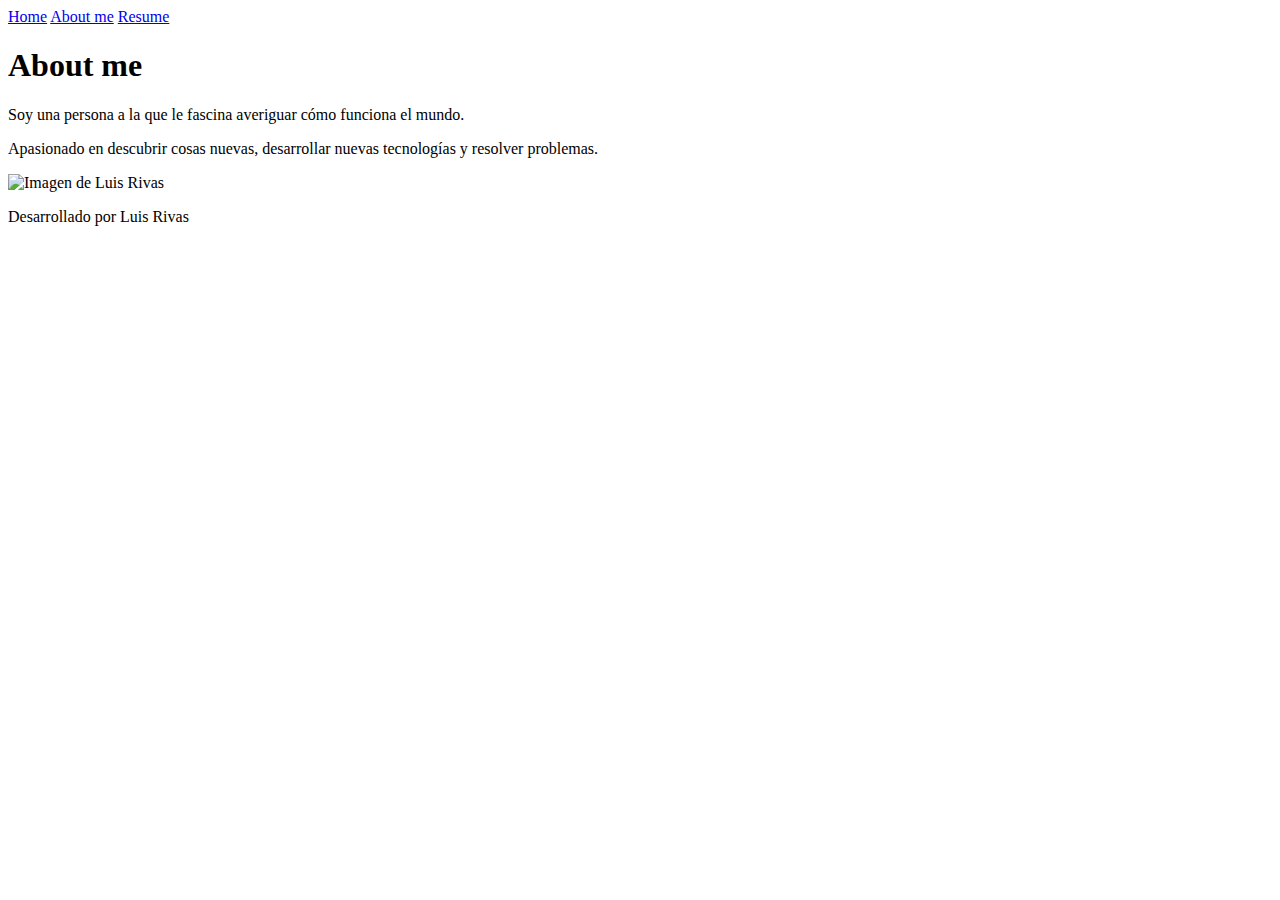
==== about.html @ 6917cc4a "Creando el proyecto "mi portafolio"" ====
<!DOCTYPE html>
<html lang="es-MX">

<head>
    <meta charset="UTF-8">
    <meta http-equiv="X-UA-Compatible" content="IE=edge">
    <meta name="viewport" content="width=device-width, initial-scale=1.0">
    <title>About me</title>
    <link rel="stylesheet" href="../portafolio/styles/style.css">
</head>

<body>
    <header class="header">
        <nav class="header__menu">
            <a class="header__menu__link" href="index.html">Home</a>
            <a class="header__menu__link" href="about.html">About me</a>
            <a class="header__menu__link" href="resume.html">Resume</a>
        </nav>
    </header>
    <main class="presentacion">
        <section class="presentacion__contenido">
            <h1 class="presentacion__contenido__titulo">About me</h1>
            <p class="presentacion__contenido__parrafo">
                Soy una persona a la que le fascina averiguar cómo funciona el mundo. 
            </p>
            <p class="presentacion__contenido__parrafo">
                Apasionado en descubrir cosas nuevas, desarrollar nuevas tecnologías y resolver problemas.
            </p>
        </section>
        <img class="presentacion__imagen" src="../portafolio/assets/Screenshot 2024-07-07 174056.png" alt="Imagen de Luis Rivas">
    </main>
    <footer class="footer">
        <p>Desarrollado por Luis Rivas</p>
    </footer>
</body>

</html>
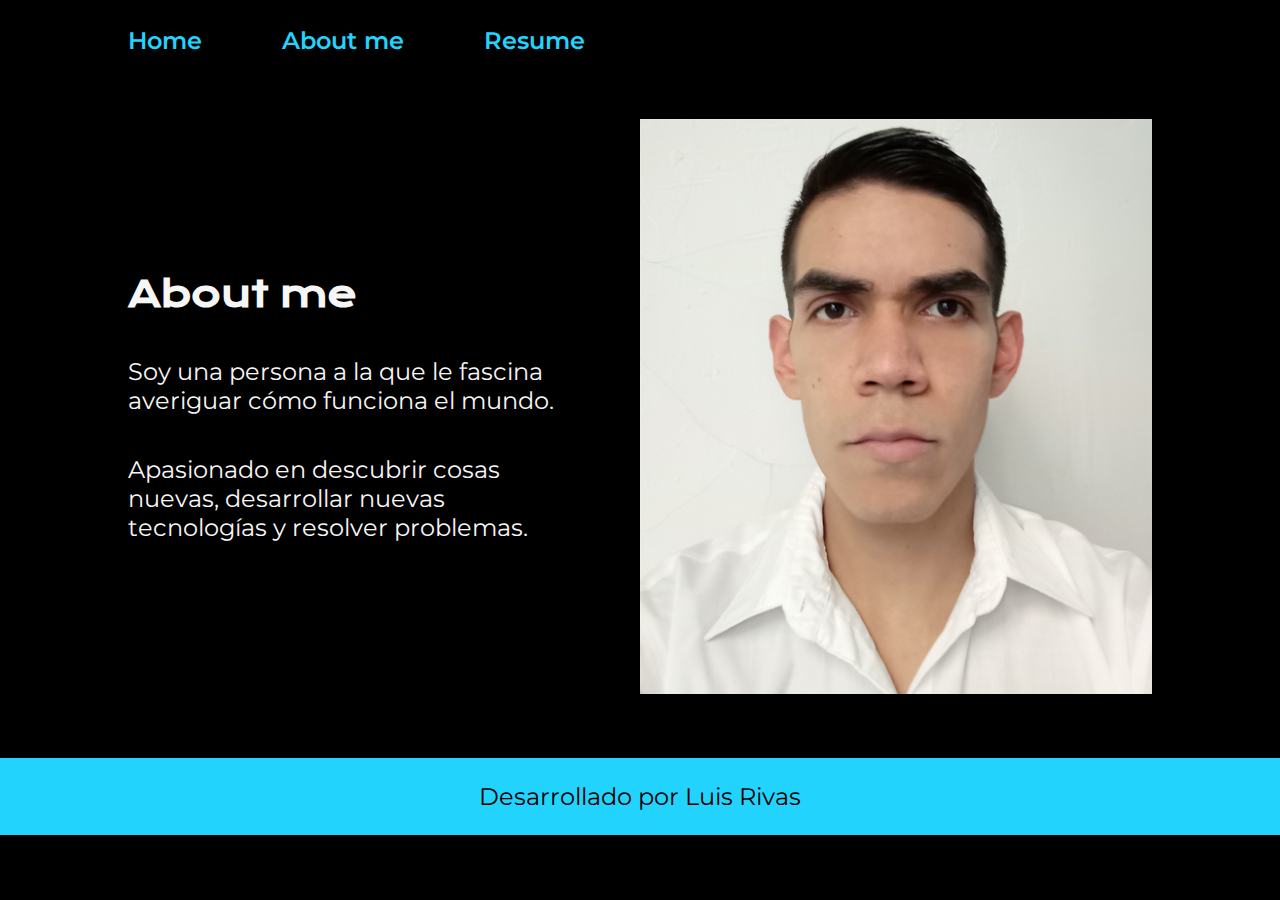
==== commit 80b6e2b0: "Se corrigió el error con la ruta de las imágenes" ====
--- a/about.html
+++ b/about.html
@@ -6,7 +6,7 @@
     <meta http-equiv="X-UA-Compatible" content="IE=edge">
     <meta name="viewport" content="width=device-width, initial-scale=1.0">
     <title>About me</title>
-    <link rel="stylesheet" href="../portafolio/styles/style.css">
+    <link rel="stylesheet" href="./styles/style.css">
 </head>
 
 <body>
@@ -21,13 +21,13 @@
         <section class="presentacion__contenido">
             <h1 class="presentacion__contenido__titulo">About me</h1>
             <p class="presentacion__contenido__parrafo">
-                Soy una persona a la que le fascina averiguar cómo funciona el mundo. 
+                Soy una persona a la que le fascina averiguar cómo funciona el mundo.
             </p>
             <p class="presentacion__contenido__parrafo">
                 Apasionado en descubrir cosas nuevas, desarrollar nuevas tecnologías y resolver problemas.
             </p>
         </section>
-        <img class="presentacion__imagen" src="../portafolio/assets/Screenshot 2024-07-07 174056.png" alt="Imagen de Luis Rivas">
+        <img class="presentacion__imagen" src="./assets/Screenshot 2024-07-07 174056.png" alt="Imagen de Luis Rivas">
     </main>
     <footer class="footer">
         <p>Desarrollado por Luis Rivas</p>
--- a/styles/style.css
+++ b/styles/style.css
@@ -0,0 +1,151 @@
+@import url('https://fonts.googleapis.com/css2?family=Krona+One&family=Montserrat:ital,wght@0,100..900;1,100..900&display=swap');
+
+:root {
+    --color-primario: #000000;
+    --color-secundario: #F6F6F6;
+    --color-terciario: #22D4FD;
+    --color-hover: #272727;
+
+    --fuente-montserrat: "Montserrat", sans-serif;
+    --fuente-krona: "Krona One", sans-serif;
+}
+
+* {
+    padding: 0;
+    margin: 0;
+}
+
+body {
+    background-color: var(--color-primario);
+    color: var(--color-secundario);
+    height: 100vh;
+    box-sizing: border-box;
+}
+
+.header {
+    padding: 2% 0% 0% 10%;
+    text-align: center;
+
+}
+
+.header__menu {
+    display: flex;
+    flex-direction: row;
+    gap: 80px;
+}
+
+.header__menu__link {
+    text-decoration: none;
+    font-family: var(--fuente-montserrat);
+    font-weight: 600;
+    font-size: 1.5rem;
+    color: var(--color-terciario);
+}
+
+.header__menu__link:hover {
+    background-color: var(--color-hover);
+}
+
+.presentacion {
+    display: flex;
+    align-items: center;
+    padding: 5% 10%;
+    justify-content: space-between;
+    gap: 82px;
+}
+
+.presentacion__contenido {
+    width: 50%;
+    display: flex;
+    flex-direction: column;
+    gap: 40px;
+}
+
+.presentacion__contenido__titulo {
+    font-size: 2.25rem;
+    font-family: var(--fuente-krona);
+}
+
+.titulo-destacado {
+    color: var(--color-terciario);
+}
+
+.presentacion__contenido__parrafo {
+    font-size: 1.5rem;
+    font-family: var(--fuente-montserrat);
+}
+
+.presentacion__contenido__enlaces {
+    display: flex;
+    justify-content: space-between;
+    flex-direction: column;
+    align-items: center;
+    gap: 32px;
+}
+
+.presentacion__enlaces__subtitulo {
+    font-family: var(--fuente-krona);
+    font-size: 1.5rem;
+    font-weight: 400;
+
+}
+
+.presentacion__enlaces__link {
+    width: 50%;
+    color: var(--color-secundario);
+    text-align: center;
+    padding: 21.5px 0;
+    border-radius: 8px;
+    font-family: var(--fuente-montserrat);
+    font-size: 1.5rem;
+    font-weight: 600;
+    text-decoration: none;
+    border: 2px solid var(--color-terciario);
+    display: flex;
+    justify-content: center;
+    gap: 16px;
+}
+
+.presentacion__enlaces__link:hover {
+    background-color: var(--color-hover);
+}
+
+.presentacion__imagen {
+    width: 50%;
+}
+
+.footer {
+    background-color: var(--color-terciario);
+    padding: 24px;
+    color: var(--color-primario);
+    text-align: center;
+    font-family: var(--fuente-montserrat);
+    font-weight: 400;
+    font-size: 1.5rem;
+}
+
+@media (max-width: 1200px) {
+
+    .header {
+        padding: 10%;
+    }
+
+    .header__menu {
+        justify-content: center;
+    }
+
+    .presentacion {
+        flex-direction: column-reverse;
+        padding: 5%;
+    }
+
+    .presentacion__contenido {
+        width: auto;
+    }
+}
+
+.presentacion__contenido__texto {
+    font-size: 1.5rem;
+    font-family: var(--fuente-montserrat);
+    padding: 2%;
+}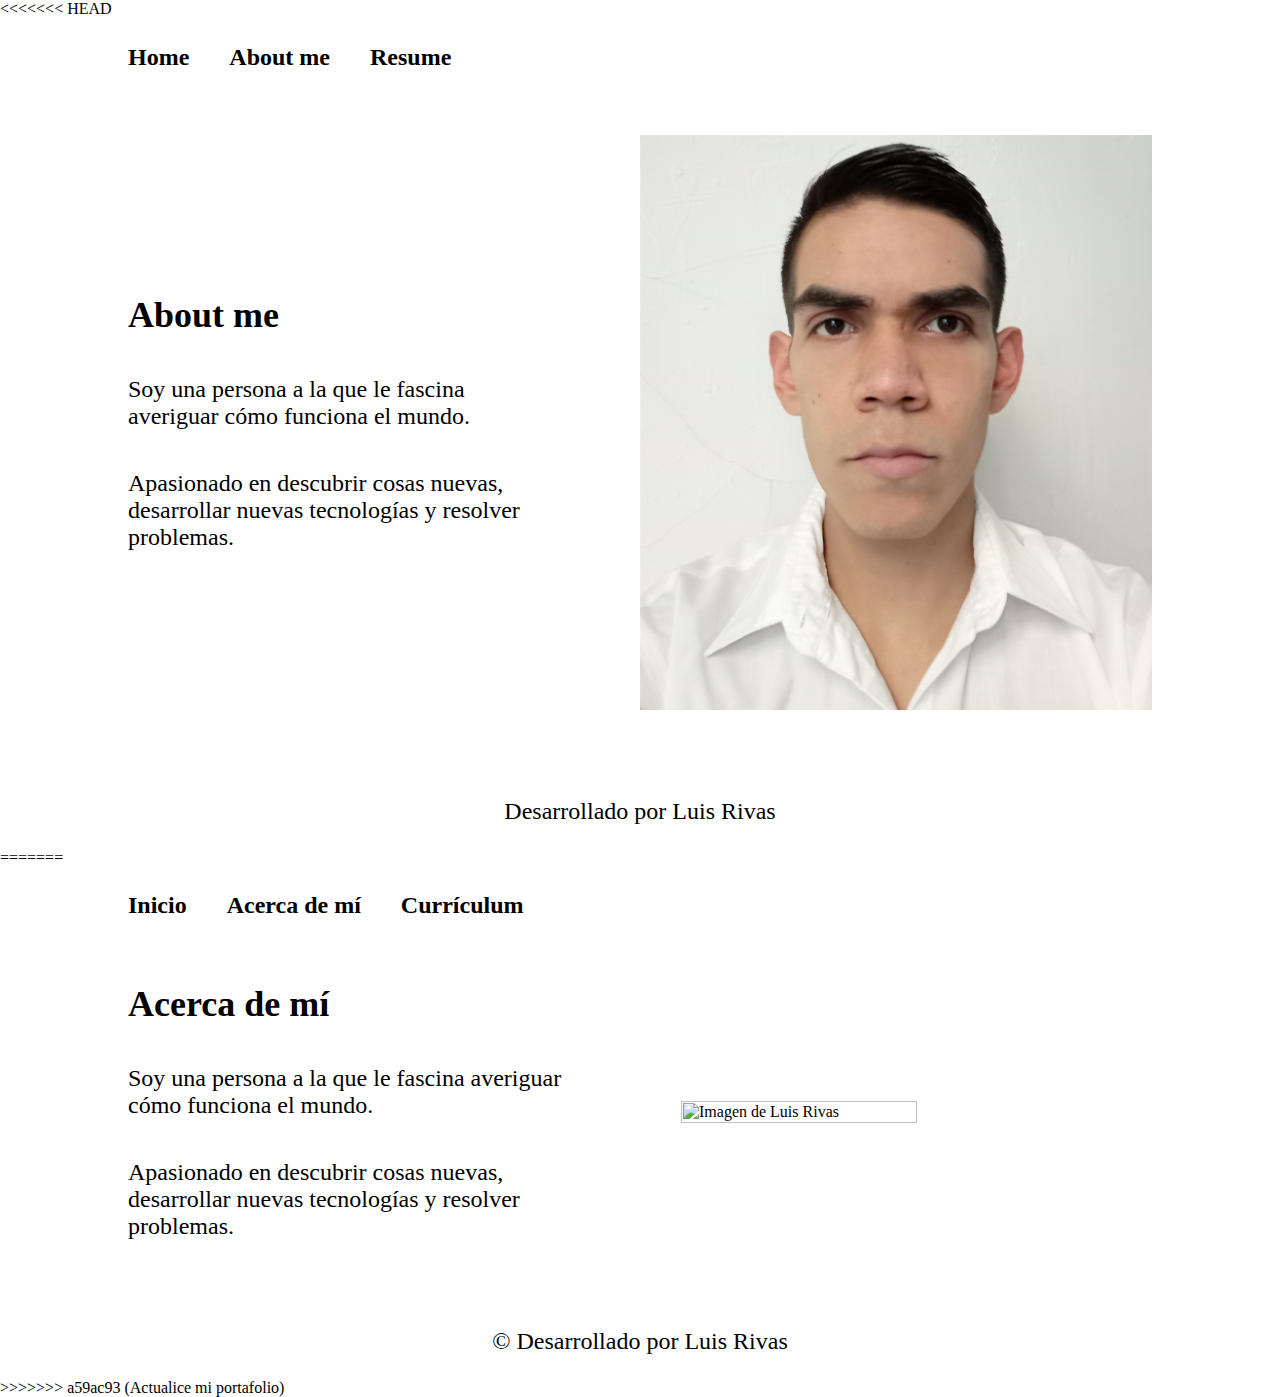
==== commit 4bf22b46: "Se modifica portafolio" ====
--- a/about.html
+++ b/about.html
@@ -1,3 +1,4 @@
+<<<<<<< HEAD
 <!DOCTYPE html>
 <html lang="es-MX">
 
@@ -34,4 +35,42 @@
     </footer>
 </body>
 
+=======
+<!DOCTYPE html>
+<html lang="es-MX">
+
+<head>
+    <meta charset="UTF-8">
+    <meta http-equiv="X-UA-Compatible" content="IE=edge">
+    <meta name="viewport" content="width=device-width, initial-scale=1.0">
+    <title>About me</title>
+    <link rel="stylesheet" href="./styles/style.css">
+</head>
+
+<body>
+    <header class="header">
+        <nav class="header__menu">
+            <a class="header__menu__link" href="index.html">Inicio</a>
+            <a class="header__menu__link" href="about.html">Acerca de mí</a>
+            <a class="header__menu__link" href="resume.html">Currículum</a>
+        </nav>
+    </header>
+    <main class="presentacion">
+        <section class="presentacion__contenido">
+            <h1 class="presentacion__contenido__titulo">Acerca de mí</h1>
+            <p class="presentacion__contenido__parrafo">
+                Soy una persona a la que le fascina averiguar cómo funciona el mundo.
+            </p>
+            <p class="presentacion__contenido__parrafo">
+                Apasionado en descubrir cosas nuevas, desarrollar nuevas tecnologías y resolver problemas.
+            </p>
+        </section>
+        <img class="presentacion__imagen" src="./assets/20250130_225016.jpg" alt="Imagen de Luis Rivas">
+    </main>
+    <footer class="footer">
+        <p>&copy; Desarrollado por Luis Rivas</p>
+    </footer>
+</body>
+
+>>>>>>> a59ac93 (Actualice mi portafolio)
 </html>--- a/styles/style.css
+++ b/styles/style.css
@@ -1,3 +1,4 @@
+<<<<<<< HEAD
 @import url('https://fonts.googleapis.com/css2?family=Krona+One&family=Montserrat:ital,wght@0,100..900;1,100..900&display=swap');
 
 :root {
@@ -31,7 +32,7 @@
 .header__menu {
     display: flex;
     flex-direction: row;
-    gap: 80px;
+    gap: 40px;
 }
 
 .header__menu__link {
@@ -148,4 +149,156 @@
     font-size: 1.5rem;
     font-family: var(--fuente-montserrat);
     padding: 2%;
+=======
+@import url('https://fonts.googleapis.com/css2?family=Krona+One&family=Montserrat:ital,wght@0,100..900;1,100..900&display=swap');
+
+:root {
+    --color-primario: #000000;
+    --color-secundario: #F6F6F6;
+    --color-terciario: #22D4FD;
+    --color-hover: #272727;
+
+    --fuente-montserrat: "Montserrat", sans-serif;
+    --fuente-krona: "Krona One", sans-serif;
+}
+
+* {
+    padding: 0;
+    margin: 0;
+}
+
+body {
+    background-color: var(--color-primario);
+    color: var(--color-secundario);
+    height: 100vh;
+    box-sizing: border-box;
+}
+
+.header {
+    padding: 2% 0% 0% 10%;
+    text-align: center;
+
+}
+
+.header__menu {
+    display: flex;
+    flex-direction: row;
+    gap: 40px;
+}
+
+.header__menu__link {
+    text-decoration: none;
+    font-family: var(--fuente-montserrat);
+    font-weight: 600;
+    font-size: 1.5rem;
+    color: var(--color-terciario);
+}
+
+.header__menu__link:hover {
+    background-color: var(--color-hover);
+}
+
+.presentacion {
+    display: flex;
+    align-items: center;
+    padding: 5% 10%;
+    justify-content: space-between;
+    gap: 82px;
+}
+
+.presentacion__contenido {
+    width: 50%;
+    display: flex;
+    flex-direction: column;
+    gap: 40px;
+}
+
+.presentacion__contenido__titulo {
+    font-size: 2.25rem;
+    font-family: var(--fuente-krona);
+}
+
+.titulo-destacado {
+    color: var(--color-terciario);
+}
+
+.presentacion__contenido__parrafo {
+    font-size: 1.5rem;
+    font-family: var(--fuente-montserrat);
+}
+
+.presentacion__contenido__enlaces {
+    display: flex;
+    justify-content: space-between;
+    flex-direction: column;
+    align-items: center;
+    gap: 32px;
+}
+
+.presentacion__enlaces__subtitulo {
+    font-family: var(--fuente-krona);
+    font-size: 1.5rem;
+    font-weight: 400;
+
+}
+
+.presentacion__enlaces__link {
+    width: 50%;
+    color: var(--color-secundario);
+    text-align: center;
+    padding: 21.5px 0;
+    border-radius: 8px;
+    font-family: var(--fuente-montserrat);
+    font-size: 1.5rem;
+    font-weight: 600;
+    text-decoration: none;
+    border: 2px solid var(--color-terciario);
+    display: flex;
+    justify-content: center;
+    gap: 16px;
+}
+
+.presentacion__enlaces__link:hover {
+    background-color: var(--color-hover);
+}
+
+.presentacion__imagen {
+    width: 50%;
+}
+
+.footer {
+    background-color: var(--color-terciario);
+    padding: 24px;
+    color: var(--color-primario);
+    text-align: center;
+    font-family: var(--fuente-montserrat);
+    font-weight: 400;
+    font-size: 1.5rem;
+}
+
+@media (max-width: 1200px) {
+
+    .header {
+        padding: 10%;
+    }
+
+    .header__menu {
+        justify-content: center;
+    }
+
+    .presentacion {
+        flex-direction: column-reverse;
+        padding: 5%;
+    }
+
+    .presentacion__contenido {
+        width: auto;
+    }
+}
+
+.presentacion__contenido__texto {
+    font-size: 1.5rem;
+    font-family: var(--fuente-montserrat);
+    padding: 2%;
+>>>>>>> a59ac93 (Actualice mi portafolio)
 }--- a/styles/style.css
+++ b/styles/style.css
@@ -1,3 +1,4 @@
+<<<<<<< HEAD
 @import url('https://fonts.googleapis.com/css2?family=Krona+One&family=Montserrat:ital,wght@0,100..900;1,100..900&display=swap');
 
 :root {
@@ -31,7 +32,7 @@
 .header__menu {
     display: flex;
     flex-direction: row;
-    gap: 80px;
+    gap: 40px;
 }
 
 .header__menu__link {
@@ -148,4 +149,156 @@
     font-size: 1.5rem;
     font-family: var(--fuente-montserrat);
     padding: 2%;
+=======
+@import url('https://fonts.googleapis.com/css2?family=Krona+One&family=Montserrat:ital,wght@0,100..900;1,100..900&display=swap');
+
+:root {
+    --color-primario: #000000;
+    --color-secundario: #F6F6F6;
+    --color-terciario: #22D4FD;
+    --color-hover: #272727;
+
+    --fuente-montserrat: "Montserrat", sans-serif;
+    --fuente-krona: "Krona One", sans-serif;
+}
+
+* {
+    padding: 0;
+    margin: 0;
+}
+
+body {
+    background-color: var(--color-primario);
+    color: var(--color-secundario);
+    height: 100vh;
+    box-sizing: border-box;
+}
+
+.header {
+    padding: 2% 0% 0% 10%;
+    text-align: center;
+
+}
+
+.header__menu {
+    display: flex;
+    flex-direction: row;
+    gap: 40px;
+}
+
+.header__menu__link {
+    text-decoration: none;
+    font-family: var(--fuente-montserrat);
+    font-weight: 600;
+    font-size: 1.5rem;
+    color: var(--color-terciario);
+}
+
+.header__menu__link:hover {
+    background-color: var(--color-hover);
+}
+
+.presentacion {
+    display: flex;
+    align-items: center;
+    padding: 5% 10%;
+    justify-content: space-between;
+    gap: 82px;
+}
+
+.presentacion__contenido {
+    width: 50%;
+    display: flex;
+    flex-direction: column;
+    gap: 40px;
+}
+
+.presentacion__contenido__titulo {
+    font-size: 2.25rem;
+    font-family: var(--fuente-krona);
+}
+
+.titulo-destacado {
+    color: var(--color-terciario);
+}
+
+.presentacion__contenido__parrafo {
+    font-size: 1.5rem;
+    font-family: var(--fuente-montserrat);
+}
+
+.presentacion__contenido__enlaces {
+    display: flex;
+    justify-content: space-between;
+    flex-direction: column;
+    align-items: center;
+    gap: 32px;
+}
+
+.presentacion__enlaces__subtitulo {
+    font-family: var(--fuente-krona);
+    font-size: 1.5rem;
+    font-weight: 400;
+
+}
+
+.presentacion__enlaces__link {
+    width: 50%;
+    color: var(--color-secundario);
+    text-align: center;
+    padding: 21.5px 0;
+    border-radius: 8px;
+    font-family: var(--fuente-montserrat);
+    font-size: 1.5rem;
+    font-weight: 600;
+    text-decoration: none;
+    border: 2px solid var(--color-terciario);
+    display: flex;
+    justify-content: center;
+    gap: 16px;
+}
+
+.presentacion__enlaces__link:hover {
+    background-color: var(--color-hover);
+}
+
+.presentacion__imagen {
+    width: 50%;
+}
+
+.footer {
+    background-color: var(--color-terciario);
+    padding: 24px;
+    color: var(--color-primario);
+    text-align: center;
+    font-family: var(--fuente-montserrat);
+    font-weight: 400;
+    font-size: 1.5rem;
+}
+
+@media (max-width: 1200px) {
+
+    .header {
+        padding: 10%;
+    }
+
+    .header__menu {
+        justify-content: center;
+    }
+
+    .presentacion {
+        flex-direction: column-reverse;
+        padding: 5%;
+    }
+
+    .presentacion__contenido {
+        width: auto;
+    }
+}
+
+.presentacion__contenido__texto {
+    font-size: 1.5rem;
+    font-family: var(--fuente-montserrat);
+    padding: 2%;
+>>>>>>> a59ac93 (Actualice mi portafolio)
 }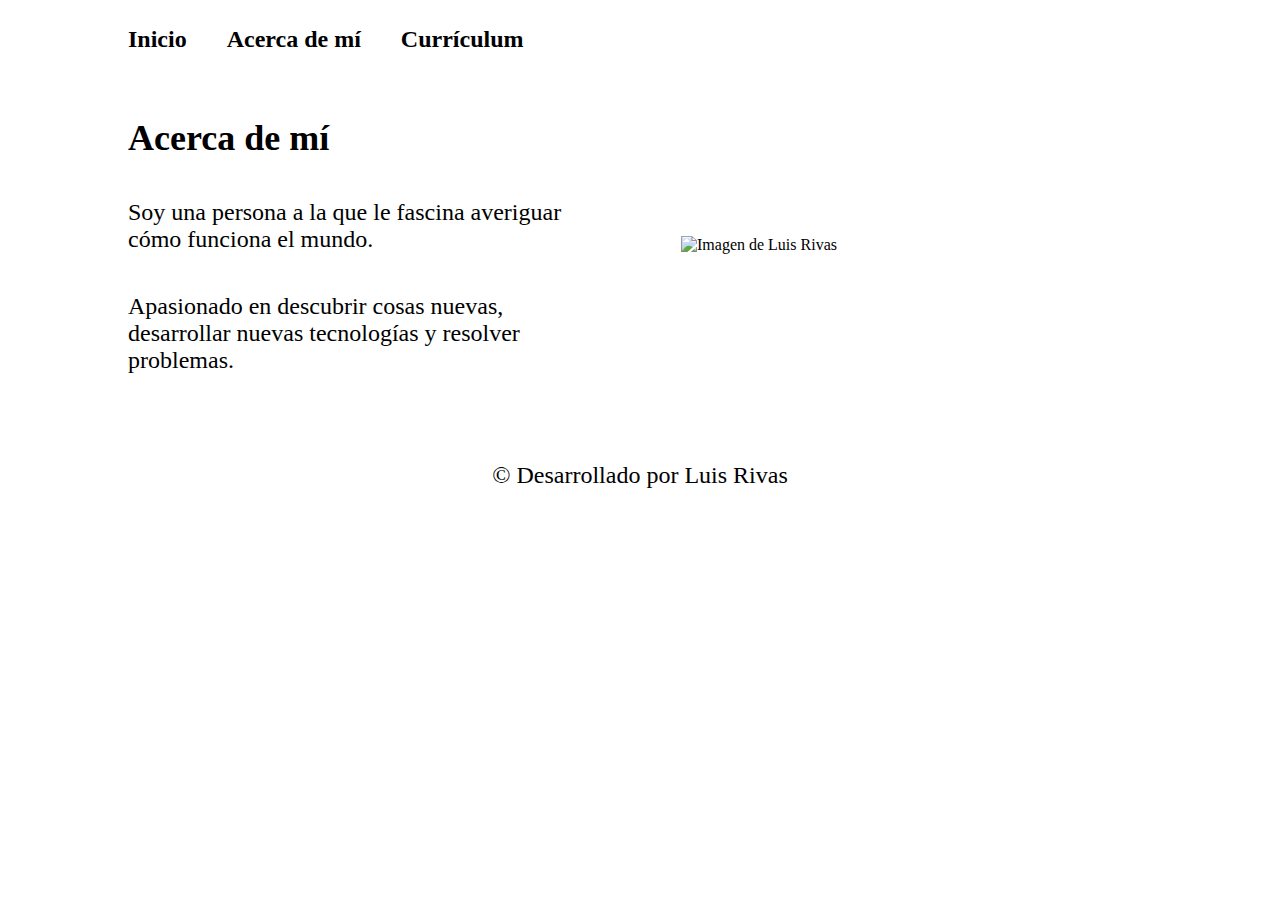
==== commit e450a4ad: "Se actualiza y se corrige portafolio" ====
--- a/about.html
+++ b/about.html
@@ -1,41 +1,3 @@
-<<<<<<< HEAD
-<!DOCTYPE html>
-<html lang="es-MX">
-
-<head>
-    <meta charset="UTF-8">
-    <meta http-equiv="X-UA-Compatible" content="IE=edge">
-    <meta name="viewport" content="width=device-width, initial-scale=1.0">
-    <title>About me</title>
-    <link rel="stylesheet" href="./styles/style.css">
-</head>
-
-<body>
-    <header class="header">
-        <nav class="header__menu">
-            <a class="header__menu__link" href="index.html">Home</a>
-            <a class="header__menu__link" href="about.html">About me</a>
-            <a class="header__menu__link" href="resume.html">Resume</a>
-        </nav>
-    </header>
-    <main class="presentacion">
-        <section class="presentacion__contenido">
-            <h1 class="presentacion__contenido__titulo">About me</h1>
-            <p class="presentacion__contenido__parrafo">
-                Soy una persona a la que le fascina averiguar cómo funciona el mundo.
-            </p>
-            <p class="presentacion__contenido__parrafo">
-                Apasionado en descubrir cosas nuevas, desarrollar nuevas tecnologías y resolver problemas.
-            </p>
-        </section>
-        <img class="presentacion__imagen" src="./assets/Screenshot 2024-07-07 174056.png" alt="Imagen de Luis Rivas">
-    </main>
-    <footer class="footer">
-        <p>Desarrollado por Luis Rivas</p>
-    </footer>
-</body>
-
-=======
 <!DOCTYPE html>
 <html lang="es-MX">
 
@@ -71,6 +33,4 @@
         <p>&copy; Desarrollado por Luis Rivas</p>
     </footer>
 </body>
-
->>>>>>> a59ac93 (Actualice mi portafolio)
 </html>